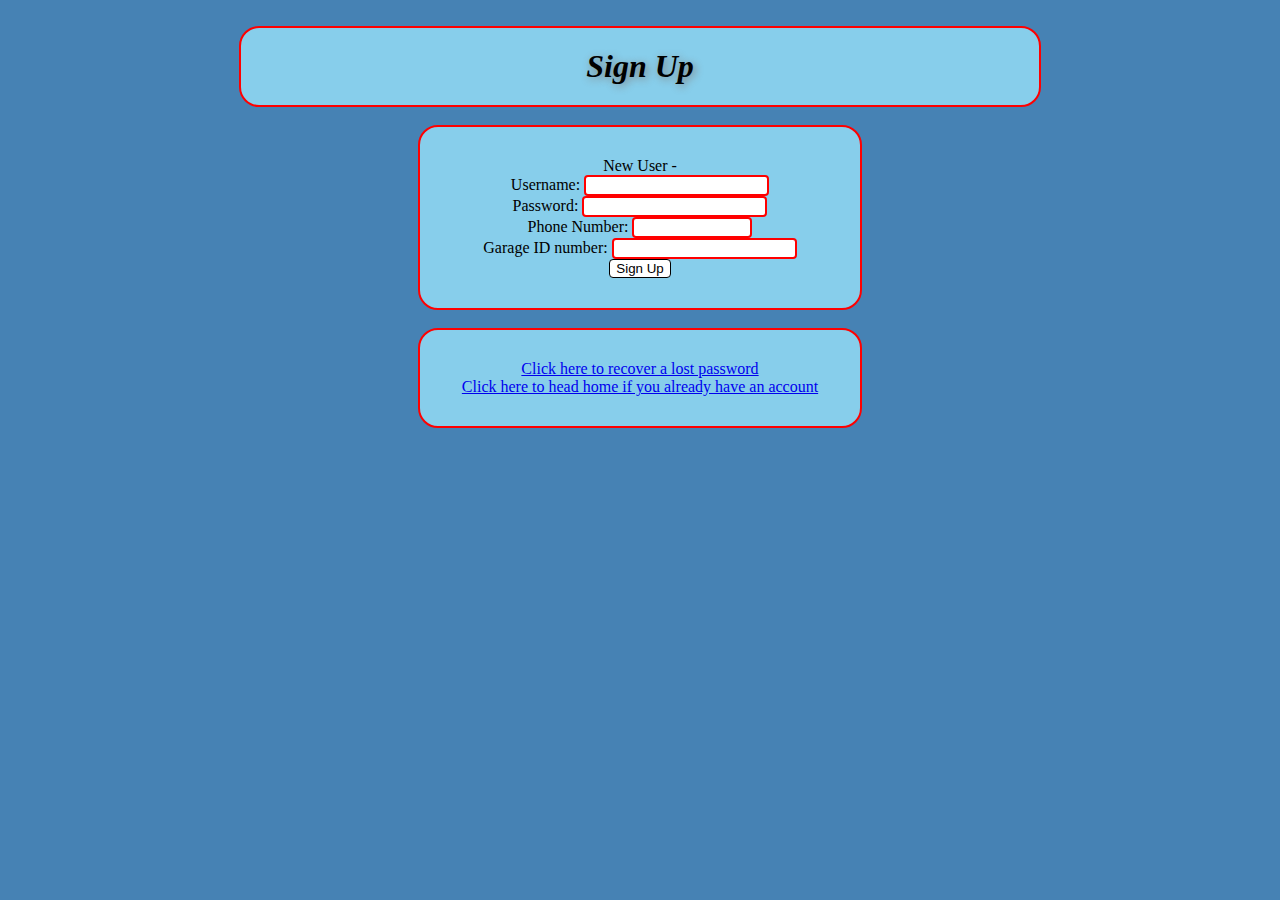
==== Assignment1/create.html @ 3b3e5868 "init commit" ====
<!DOCTYPE html>
<!--  -->
<html>
	<head><title>CSE222 Assignment 1</title>
		<link rel="stylesheet" type="text/css" href="stylesheet.css">
	</head>
	<body><br>
		<h1> Sign Up</h1><br>
    <div> <!-- This div will prompt a new user for the necessary cridentials -->
		<form name="signup" method="post">
			<label for="newuser">New User - </label><br>
			Username: <input type="text" name="newuser" id="newuser"/><br>
			Password: <input type="password" name="newpass" id="newpass"/><br>
      Phone Number: <input type="number" min = "0" max = "9999999999" name="newphone" id="newphone"/><br>
      Garage ID number: <input type="number" min = "0" name="newID" id="newID"/><br>
			<input type="submit" name="signup" value="Sign Up"/><br>
		</form>
		</div>
		<br>

  <div> <!-- This div deals with page navigation -->
  <a href = "recover.html">Click here to recover a lost password</a> <br>
  <a href = "login.html"> Click here to head home if you already have an account</a>
  </div>
  <br>
	</body>
</html>
---- Assignment1/stylesheet.css ----
body {
background-color: #4682b4;
}

h1 {
background-color: #87CEEB;
text-align: center;
font-family: "Palatino Linotype";
border: 2px solid red;
border-radius: 20px;
padding: 20px;
width: 60%;
display: block;
margin: auto;
text-shadow: 2px 2px 8px  grey;
font-style: italic;
}

div {
background-color: #87CEEB;
text-align: center;
font-family: "Palatino Linotype";
border: 2px solid red;
border-radius: 20px;
padding: 30px;
width: 30%;
height: 300%;
display: block;
margin: auto;
}

input[type=text] {
border: 2px solid red;
border-radius: 4px;
}

input[type=number] {
border: 2px solid red;
border-radius: 4px;
}

input[type=password] {
border: 2px solid red;
border-radius: 4px;
}

input[type=submit] {
background-color: white;
border: 1px solid black;
border-radius: 4px;
cursor: pointer;
}
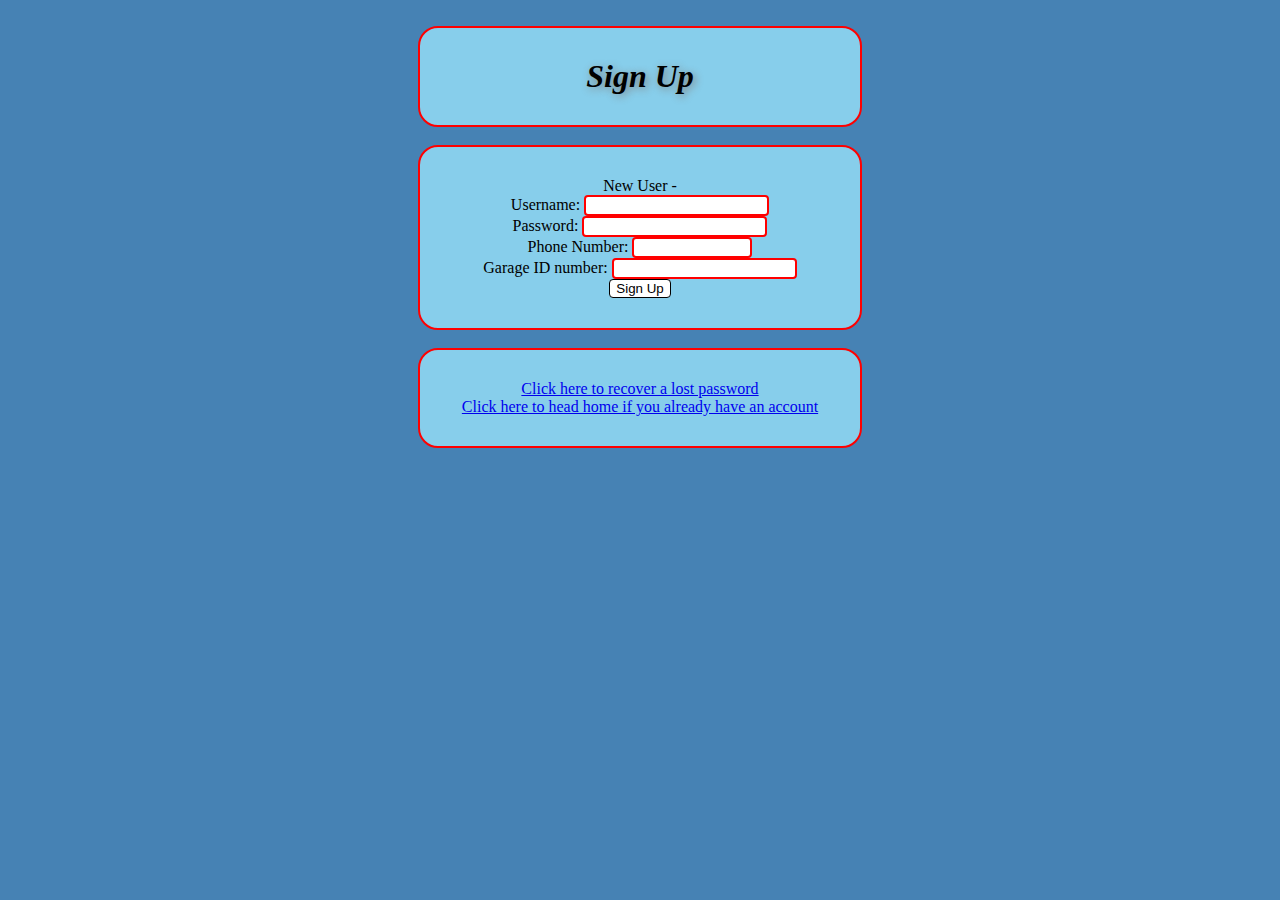
==== commit 9ca9e4c0: "refactoring, some style changes" ====
--- a/Assignment1/create.html
+++ b/Assignment1/create.html
@@ -5,7 +5,9 @@
 		<link rel="stylesheet" type="text/css" href="stylesheet.css">
 	</head>
 	<body><br>
-		<h1> Sign Up</h1><br>
+		<div>
+			<h1> Sign Up</h1>
+		</div><br>
     <div> <!-- This div will prompt a new user for the necessary cridentials -->
 		<form name="signup" method="post">
 			<label for="newuser">New User - </label><br>
--- a/Assignment1/stylesheet.css
+++ b/Assignment1/stylesheet.css
@@ -1,52 +1,45 @@
 body {
-background-color: #4682b4;
+	background-color: #4682b4;
 }
 
-h1 {
-background-color: #87CEEB;
-text-align: center;
-font-family: "Palatino Linotype";
-border: 2px solid red;
-border-radius: 20px;
-padding: 20px;
-width: 60%;
-display: block;
-margin: auto;
-text-shadow: 2px 2px 8px  grey;
-font-style: italic;
+h1, h2 {
+	display: block;
+	margin: auto;
+	text-shadow: 2px 2px 8px  grey;
+	font-style: italic;
 }
 
 div {
-background-color: #87CEEB;
-text-align: center;
-font-family: "Palatino Linotype";
-border: 2px solid red;
-border-radius: 20px;
-padding: 30px;
-width: 30%;
-height: 300%;
-display: block;
-margin: auto;
+	background-color: #87CEEB;
+	text-align: center;
+	font-family: "Palatino Linotype";
+	border: 2px solid red;
+	border-radius: 20px;
+	padding: 30px;
+	width: 30%;
+	height: 300%;
+	display: block;
+	margin: auto;
 }
 
 input[type=text] {
-border: 2px solid red;
-border-radius: 4px;
+	border: 2px solid red;
+	border-radius: 4px;
 }
 
 input[type=number] {
-border: 2px solid red;
-border-radius: 4px;
+	border: 2px solid red;
+	border-radius: 4px;
 }
 
 input[type=password] {
-border: 2px solid red;
-border-radius: 4px;
+	border: 2px solid red;
+	border-radius: 4px;
 }
 
 input[type=submit] {
-background-color: white;
-border: 1px solid black;
-border-radius: 4px;
-cursor: pointer;
+	background-color: white;
+	border: 1px solid black;
+	border-radius: 4px;
+	cursor: pointer;
 }
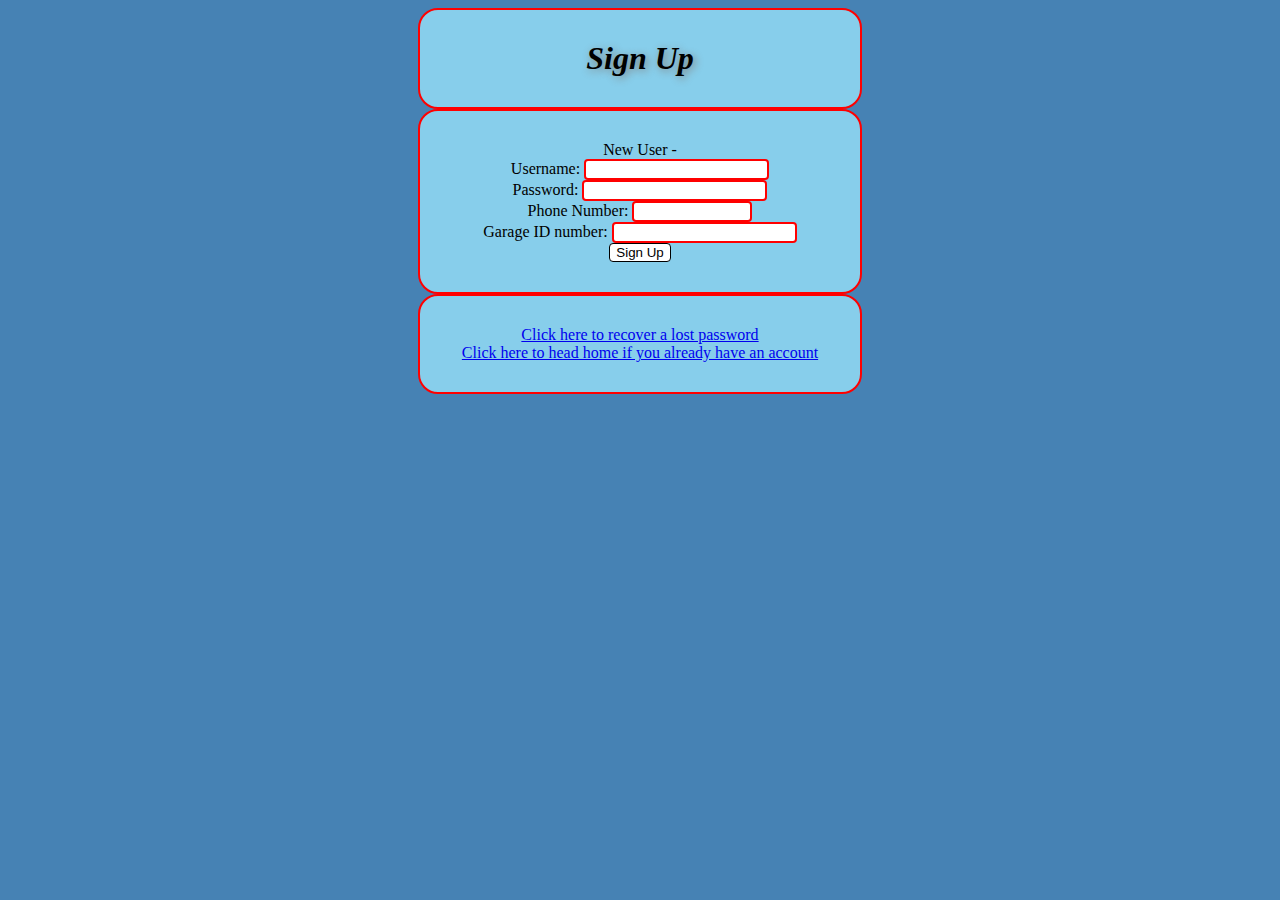
==== commit caf78fa8: "commenting, fixed input name typo" ====
--- a/Assignment1/create.html
+++ b/Assignment1/create.html
@@ -2,28 +2,27 @@
 <!--  -->
 <html>
 	<head><title>CSE222 Assignment 1</title>
+		<meta name="viewport" content="width=device-width,initial-scale=1">
 		<link rel="stylesheet" type="text/css" href="stylesheet.css">
 	</head>
-	<body><br>
-		<div>
-			<h1> Sign Up</h1>
-		</div><br>
-    <div> <!-- This div will prompt a new user for the necessary cridentials -->
+	<body>
+		<div class="module">
+			<h1>Sign Up</h1>
+		</div>
+    <div class="module"> <!-- This div will prompt a new user for the necessary cridentials -->
 		<form name="signup" method="post">
 			<label for="newuser">New User - </label><br>
 			Username: <input type="text" name="newuser" id="newuser"/><br>
 			Password: <input type="password" name="newpass" id="newpass"/><br>
-      Phone Number: <input type="number" min = "0" max = "9999999999" name="newphone" id="newphone"/><br>
-      Garage ID number: <input type="number" min = "0" name="newID" id="newID"/><br>
+      		Phone Number: <input type="number" min = "0" max = "9999999999" name="newphone" id="newphone"/><br>
+      		Garage ID number: <input type="number" min = "0" name="newID" id="newID"/><br>
 			<input type="submit" name="signup" value="Sign Up"/><br>
 		</form>
-		</div>
-		<br>
+	</div>
 
-  <div> <!-- This div deals with page navigation -->
-  <a href = "recover.html">Click here to recover a lost password</a> <br>
-  <a href = "login.html"> Click here to head home if you already have an account</a>
-  </div>
-  <br>
+	  <div class="module"> <!-- This div deals with page navigation -->
+		<a href = "recover.html">Click here to recover a lost password</a> <br>
+		<a href = "login.html"> Click here to head home if you already have an account</a>
+	  </div>
 	</body>
 </html>
